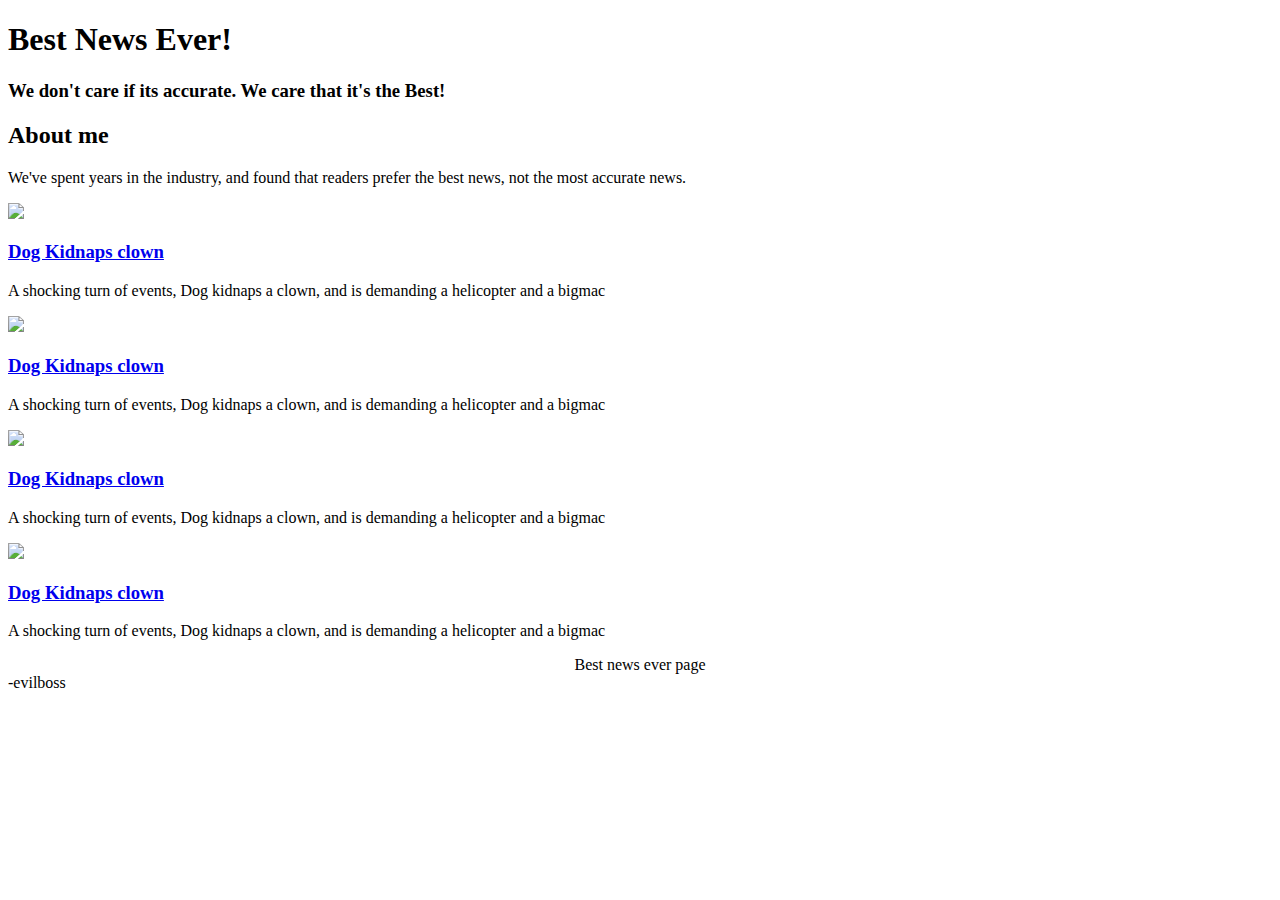
==== html/news/index.html @ 26845b78 "add news layout" ====
<!DOCTYPE html>
<html lang="en">
<head>
    <meta charset="UTF-8">
    <title>Best News Ever!</title>
</head>
<body>
<header>
    <h1>
        Best News Ever!
    </h1>
    <h3>We don't care if its accurate. We care that it's the Best!</h3>
</header>
<main>
    <section>
        <h2>About me</h2>
        <p>We've spent years in the industry, and found that readers prefer the best news, not the most accurate news.
        </p>
    </section>
    <section>
        <article>
            <img src="http://lanacion.com.ec/wp-content/uploads/2016/08/PERRO-GUAPO-krkB-620x349@abc.jpg">
            <a href="#"><h3>Dog Kidnaps clown</h3></a>
            <p>A shocking turn of events, Dog kidnaps a clown, and is demanding a helicopter and a bigmac</p>
        </article>
        <article>
            <img src="http://lanacion.com.ec/wp-content/uploads/2016/08/PERRO-GUAPO-krkB-620x349@abc.jpg">

            <a href="#"><h3>Dog Kidnaps clown</h3></a>
            <p>A shocking turn of events, Dog kidnaps a clown, and is demanding a helicopter and a bigmac</p>
        </article>

        <article>
            <img src="http://lanacion.com.ec/wp-content/uploads/2016/08/PERRO-GUAPO-krkB-620x349@abc.jpg">

            <a href="#"><h3>Dog Kidnaps clown</h3></a>
            <p>A shocking turn of events, Dog kidnaps a clown, and is demanding a helicopter and a bigmac</p>
        </article>

        <article>
            <img src="http://lanacion.com.ec/wp-content/uploads/2016/08/PERRO-GUAPO-krkB-620x349@abc.jpg">
            <a href="#"><h3>Dog Kidnaps clown</h3></a>
            <p>A shocking turn of events, Dog kidnaps a clown, and is demanding a helicopter and a bigmac</p>
        </article>

    </section>
    <section id="contact">
        <form method="GET">

        </form>
    </section>

</main>
<footer>
    <div style="text-align: center;">Best news ever page</div>
    -evilboss
</footer>
</body>
</html>
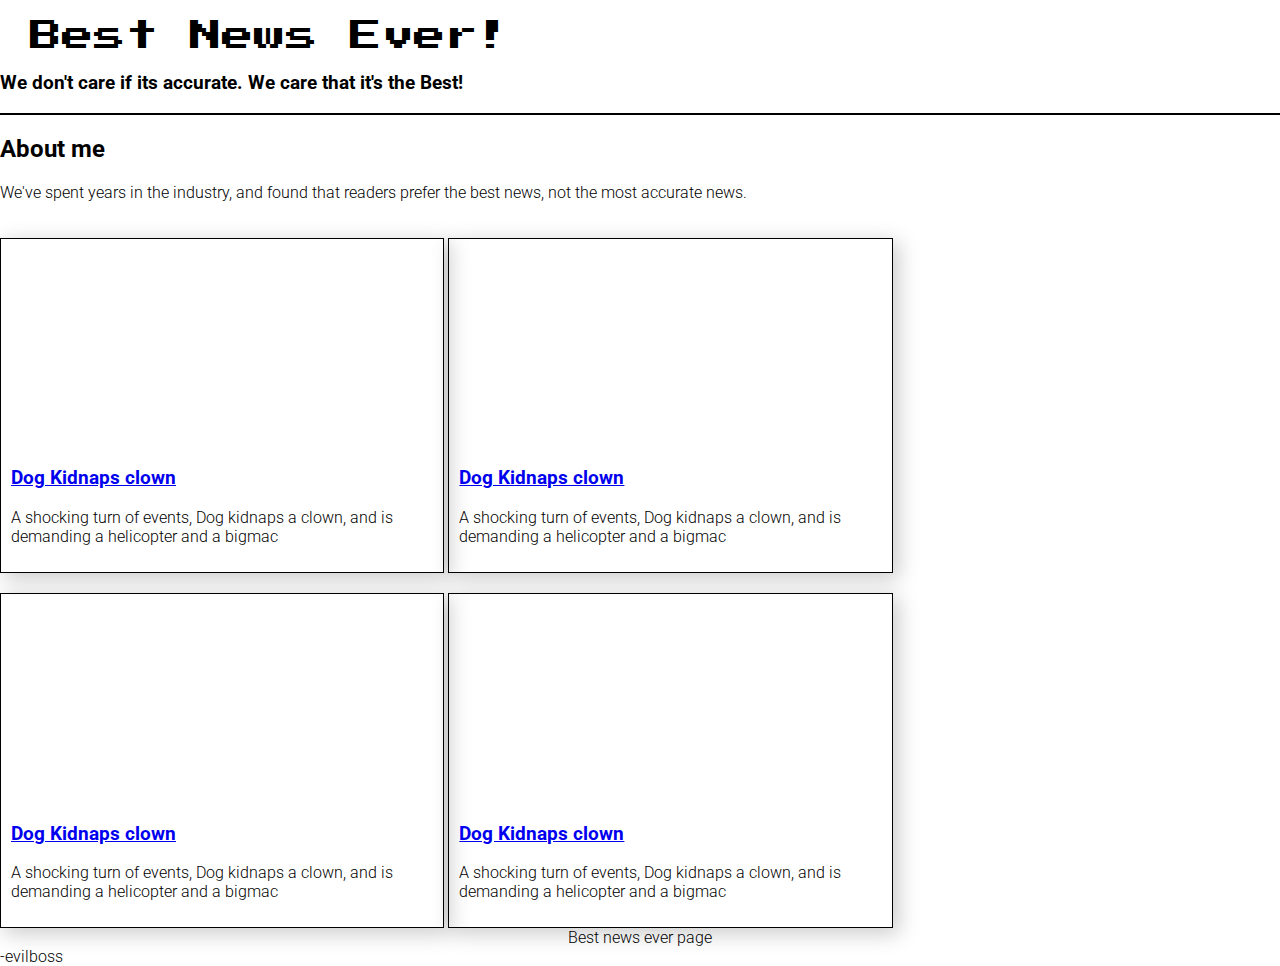
==== commit 4b876027: "add basic styling" ====
--- a/html/news/index.html
+++ b/html/news/index.html
@@ -3,6 +3,7 @@
 <head>
     <meta charset="UTF-8">
     <title>Best News Ever!</title>
+    <link rel="stylesheet" href="css/style.css">
 </head>
 <body>
 <header>
@@ -19,26 +20,30 @@
     </section>
     <section>
         <article>
-            <img src="http://lanacion.com.ec/wp-content/uploads/2016/08/PERRO-GUAPO-krkB-620x349@abc.jpg">
+            <div class="article-image"
+                 style="background:url('http://lanacion.com.ec/wp-content/uploads/2016/08/PERRO-GUAPO-krkB-620x349@abc.jpg')"></div>
             <a href="#"><h3>Dog Kidnaps clown</h3></a>
             <p>A shocking turn of events, Dog kidnaps a clown, and is demanding a helicopter and a bigmac</p>
         </article>
         <article>
-            <img src="http://lanacion.com.ec/wp-content/uploads/2016/08/PERRO-GUAPO-krkB-620x349@abc.jpg">
+            <div class="article-image"
+                 style="background:url('http://lanacion.com.ec/wp-content/uploads/2016/08/PERRO-GUAPO-krkB-620x349@abc.jpg')"></div>
 
             <a href="#"><h3>Dog Kidnaps clown</h3></a>
             <p>A shocking turn of events, Dog kidnaps a clown, and is demanding a helicopter and a bigmac</p>
         </article>
 
         <article>
-            <img src="http://lanacion.com.ec/wp-content/uploads/2016/08/PERRO-GUAPO-krkB-620x349@abc.jpg">
+            <div class="article-image"
+                 style="background:url('http://lanacion.com.ec/wp-content/uploads/2016/08/PERRO-GUAPO-krkB-620x349@abc.jpg')"></div>
 
             <a href="#"><h3>Dog Kidnaps clown</h3></a>
             <p>A shocking turn of events, Dog kidnaps a clown, and is demanding a helicopter and a bigmac</p>
         </article>
 
         <article>
-            <img src="http://lanacion.com.ec/wp-content/uploads/2016/08/PERRO-GUAPO-krkB-620x349@abc.jpg">
+            <div class="article-image"
+                 style="background:url('http://lanacion.com.ec/wp-content/uploads/2016/08/PERRO-GUAPO-krkB-620x349@abc.jpg')"></div>
             <a href="#"><h3>Dog Kidnaps clown</h3></a>
             <p>A shocking turn of events, Dog kidnaps a clown, and is demanding a helicopter and a bigmac</p>
         </article>
--- a/html/news/css/style.css
+++ b/html/news/css/style.css
@@ -0,0 +1,44 @@
+@import url('https://fonts.googleapis.com/css?family=Roboto');
+@import url('https://fonts.googleapis.com/css?family=Open+Sans|Press+Start+2P');
+
+body {
+    font-family: 'Roboto', sans-serif;
+    font-weight: 300;
+    margin: 0px;
+}
+
+body h1 {
+    font-weight: 300;
+}
+
+header {
+    border-bottom: 2px solid #000;
+}
+
+header h1 {
+    font-family: 'Open Sans', sans-serif;
+    font-family: 'Press Start 2P', cursive;
+    margin: 20px 30px;
+}
+
+article {
+    max-width: 33%;
+    display: inline-block;
+    margin: auto;
+    border: 1px solid #000000;
+    margin-top: 20px;
+    padding: 10px;
+    box-shadow: 5px 5px 20px 1px rgba(0, 0, 0, .2);
+}
+
+article img {
+    max-width: 100%;
+}
+
+.article-image {
+    height: 200px;
+    width: 100%;
+    background-size: cover !important;
+    background-position: center;
+
+}